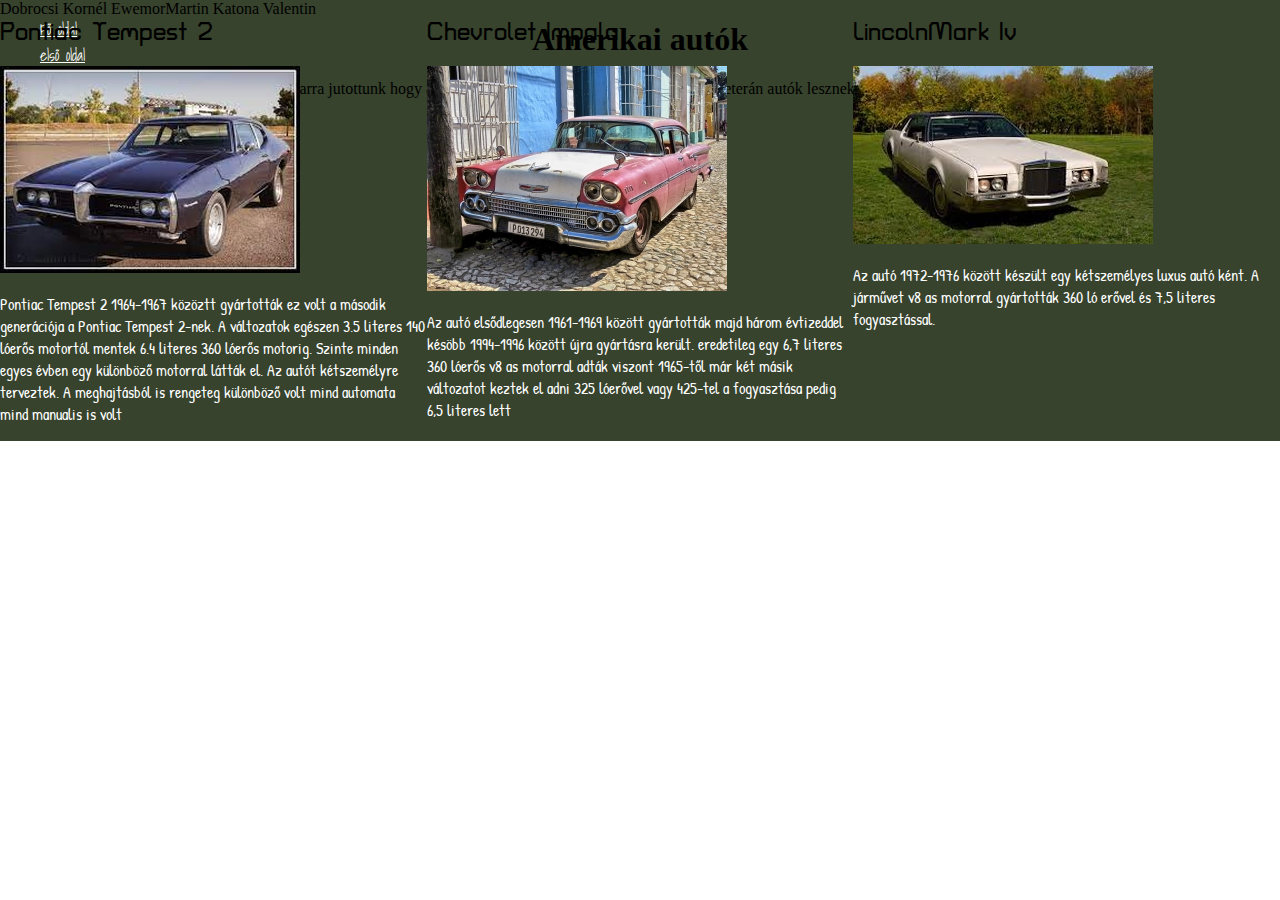
==== index.html @ fcf0584e "menu" ====
<!DOCTYPE html>
<html lang="en">
<head>
    <meta charset="UTF-8">
    <meta http-equiv="X-UA-Compatible" content="IE=edge">
    <meta name="viewport" content="width=device-width, initial-scale=1.0">
    <link rel="stylesheet" href="style.css">
    <title>Dobrocsi Kornél EwemorMartin Katona Valentin</title>
</head>
<body>
<main>
    <header><h1>Amerikai autók</h1>
        <p>A dolgozatban arra jutottunk hogy amerikai autók-ról fogunk írni
            Az első oldalt veterán autók lesznek míg a másodikon pedig terepjárok</p>
    </header>
    <nav>
        <ul>
            <li><a href="index.html">Fő oldal</a></li>
            <li><a href="tema1.html">első oldal</a></li>
        </ul>
    </nav>
    <article>
        <div class="grid">
            <h2>Pontiac Tempest 2</h2>
            <img src="kepek/veteranautok300_20.jpg" alt="1">
            <p>Pontiac Tempest 2 1964-1967 közöztt gyártották ez volt a második generációja a Pontiac Tempest 2-nek. A változatok egészen 3.5 literes 140 lóerős motortól mentek 6.4 literes 360 lóerős motorig.
                Szinte minden egyes évben egy különböző motorral látták el. Az autót kétszemélyre terveztek. A meghajtásból is rengeteg különböző volt mind automata mind manualis is volt </p>
        </div>
        <div class="grid">
            <h2>Chevrolet Impala</h2>
            <img src="kepek/veteranautok300_21.jpg" alt="2">
            <p>Az autó elsődlegesen 1961-1969 között gyártották majd három évtizeddel késöbb 1994-1996 között újra gyártásra került. eredetileg egy 6,7 literes 360 lóerős v8 as motorral adták
                viszont 1965-től már két másik változatot keztek el adni 325 lóerővel vagy 425-tel a fogyasztása pedig 6,5 literes lett
            </p>
        </div>
        <div class="grid">
            <h2>LincolnMark Iv</h2>
            <img src="kepek/veteranautok300_22.jpg" alt="3">
            <p>Az autó 1972-1976 között készült egy kétszemélyes luxus autó ként. A járművet v8 as motorral gyártották 360 ló erővel és 7,5 literes fogyasztással. <p>
        </div>
    </article>
    <footer>Dobrocsi Kornél EwemorMartin Katona Valentin</footer>
</main>
</body>
</html>
---- style.css ----
@import url('https://fonts.googleapis.com/css2?family=Shadows+Into+Light&display=swap'); /* FOOTER & LIST */
@import url('https://fonts.googleapis.com/css2?family=Patrick+Hand&display=swap'); /* 'p' & h3 tags */
@import url('https://fonts.googleapis.com/css2?family=Turret+Road&display=swap'); /* h2 &h1 tags */


body{
    padding: 0;
    margin: 0;
}

*{
    box-sizing: border-box;
}

main{
    background-color: #37432d;
    display: grid;
    grid-template-areas: "h"
                         "m ar"
                         "f ar";
}

article p{
    font-family: 'Patrick Hand';
    color: white;
}

article h1{
    color: white;
    font-family: 'Turret Road'
}

nav ul li{
    list-style-type: none;
    font-family: 'Shadows Into Light';
}

nav a{
    color: white;
}

nav a:visited{
    color: white;
}

nav a:active{
    color: gray;
}

h2{
    font-family: 'Turret Road';
}

footer{
    font-family: 'Shadow Into Light';
}

header{
    grid-area: h;
    text-align: center;
}

nav{
    grid-area: m;
}

nav ul{
    grid-area: fels;
}

article{
    grid-area: ar;
    grid-template-columns: 1fr 1fr 1fr;
    display: grid;
}

footer{
    grid-area: f;
}
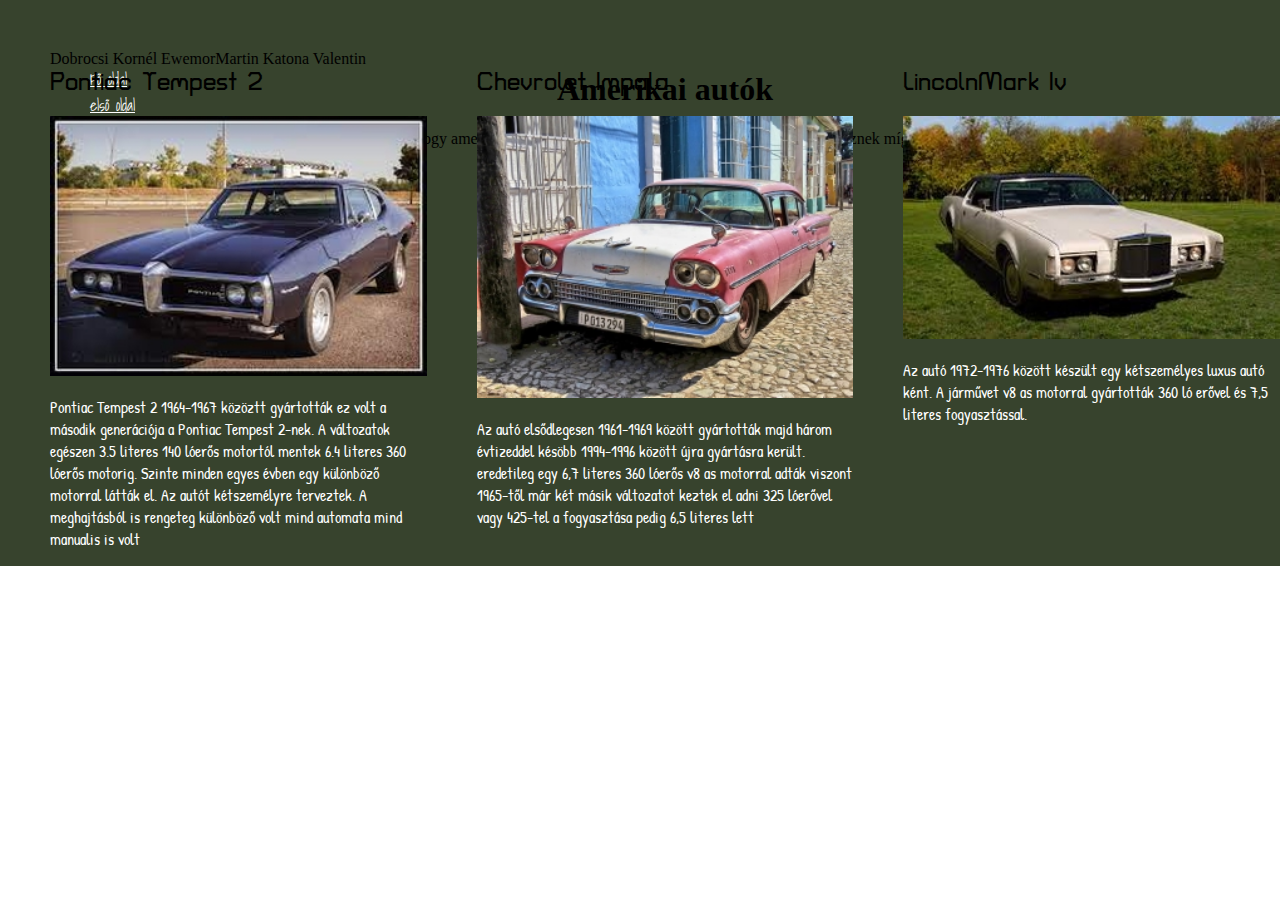
==== commit 10020498: "menu" ====
--- a/index.html
+++ b/index.html
@@ -9,7 +9,8 @@
 </head>
 <body>
 <main>
-    <header><h1>Amerikai autók</h1>
+    <header>
+        <h1>Amerikai autók</h1>
         <p>A dolgozatban arra jutottunk hogy amerikai autók-ról fogunk írni
             Az első oldalt veterán autók lesznek míg a másodikon pedig terepjárok</p>
     </header>
--- a/style.css
+++ b/style.css
@@ -15,9 +15,10 @@
 main{
     background-color: #37432d;
     display: grid;
-    grid-template-areas: "h"
+    grid-template-areas:  "h"
                          "m ar"
                          "f ar";
+    gap: 50px;
 }
 
 article p{
@@ -71,9 +72,13 @@
 article{
     grid-area: ar;
     grid-template-columns: 1fr 1fr 1fr;
+    gap: 50px;
     display: grid;
 }
 
 footer{
     grid-area: f;
+}
+article img{
+    width:100%
 }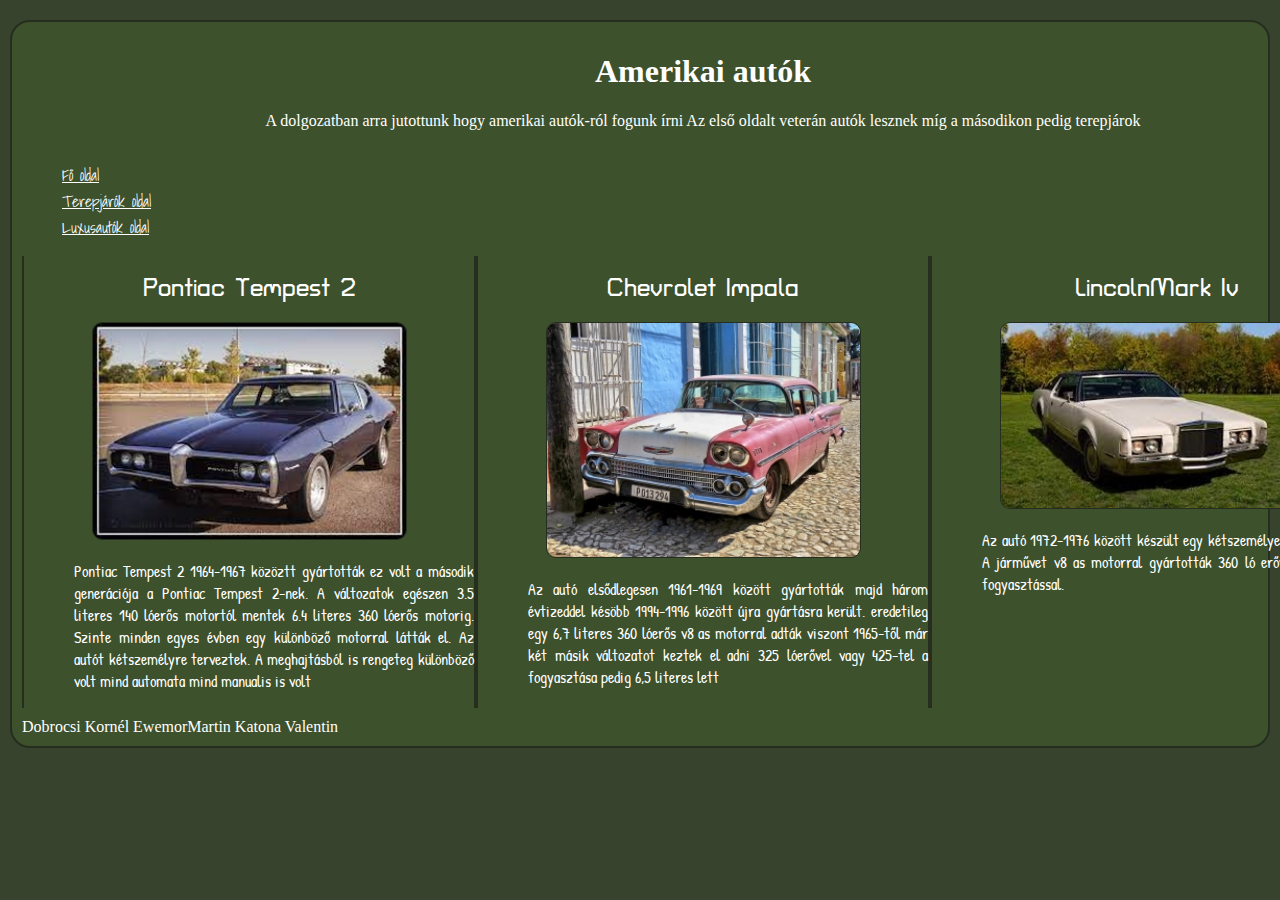
==== commit c202c00e: "plusz menüpont kialakítás" ====
--- a/index.html
+++ b/index.html
@@ -1,5 +1,5 @@
 <!DOCTYPE html>
-<html lang="en">
+<html lang="hu">
 <head>
     <meta charset="UTF-8">
     <meta http-equiv="X-UA-Compatible" content="IE=edge">
@@ -17,26 +17,27 @@
     <nav>
         <ul>
             <li><a href="index.html">Fő oldal</a></li>
-            <li><a href="tema1.html">első oldal</a></li>
+            <li><a href="tema1.html">Terepjárók oldal</a></li>
+            <li><a href="tema0.html">Luxusautók oldal</a></li>
         </ul>
     </nav>
     <article>
         <div class="grid">
             <h2>Pontiac Tempest 2</h2>
-            <img src="kepek/veteranautok300_20.jpg" alt="1">
+            <img src="kepek/veteranautok/veteranautok300_20.jpg" alt="1">
             <p>Pontiac Tempest 2 1964-1967 közöztt gyártották ez volt a második generációja a Pontiac Tempest 2-nek. A változatok egészen 3.5 literes 140 lóerős motortól mentek 6.4 literes 360 lóerős motorig.
                 Szinte minden egyes évben egy különböző motorral látták el. Az autót kétszemélyre terveztek. A meghajtásból is rengeteg különböző volt mind automata mind manualis is volt </p>
         </div>
         <div class="grid">
             <h2>Chevrolet Impala</h2>
-            <img src="kepek/veteranautok300_21.jpg" alt="2">
+            <img src="kepek/veteranautok/veteranautok300_21.jpg" alt="2">
             <p>Az autó elsődlegesen 1961-1969 között gyártották majd három évtizeddel késöbb 1994-1996 között újra gyártásra került. eredetileg egy 6,7 literes 360 lóerős v8 as motorral adták
                 viszont 1965-től már két másik változatot keztek el adni 325 lóerővel vagy 425-tel a fogyasztása pedig 6,5 literes lett
             </p>
         </div>
         <div class="grid">
             <h2>LincolnMark Iv</h2>
-            <img src="kepek/veteranautok300_22.jpg" alt="3">
+            <img src="kepek/veteranautok/veteranautok300_22.jpg" alt="3">
             <p>Az autó 1972-1976 között készült egy kétszemélyes luxus autó ként. A járművet v8 as motorral gyártották 360 ló erővel és 7,5 literes fogyasztással. <p>
         </div>
     </article>
--- a/style.css
+++ b/style.css
@@ -6,6 +6,7 @@
 body{
     padding: 0;
     margin: 0;
+    background-color: #37432d;
 }
 
 *{
@@ -13,22 +14,38 @@
 }
 
 main{
-    background-color: #37432d;
+    border: 2px solid #252e1f ;
+    padding: 10px;
+    margin: 20px 10px 20px 10px;
+    border-radius: 20px;
+    background-color: #43602c80;
     display: grid;
-    grid-template-areas:  "h"
-                         "m ar"
-                         "f ar";
-    gap: 50px;
+    grid-template-areas: "h"
+                         "m"
+                         "ar"
+                         "f";
+    color: white;
+}
+
+article{
+    text-align: center;
 }
 
 article p{
     font-family: 'Patrick Hand';
-    color: white;
+    width: 400px;
+    text-align: justify;
+    margin-left: 50px;
 }
 
 article h1{
-    color: white;
-    font-family: 'Turret Road'
+    font-family: 'Turret Road';
+    text-align: center;
+}
+
+article img{
+    border: 1px solid #252e1f;
+    border-radius: 10px;
 }
 
 nav ul li{
@@ -47,38 +64,61 @@
 nav a:active{
     color: gray;
 }
-
 h2{
     font-family: 'Turret Road';
 }
-
 footer{
     font-family: 'Shadow Into Light';
 }
-
 header{
     grid-area: h;
     text-align: center;
 }
-
 nav{
     grid-area: m;
 }
-
 nav ul{
     grid-area: fels;
 }
-
 article{
     grid-area: ar;
     grid-template-columns: 1fr 1fr 1fr;
-    gap: 50px;
     display: grid;
 }
-
 footer{
     grid-area: f;
+    margin-top: 10px;
 }
 article img{
-    width:100%
+    width:70%
+}
+
+.grid{
+    border-left: 2px solid #252e1f;
+    border-right: 2px solid #252e1f;
+}
+
+body::-webkit-scrollbar-track
+{
+	border-radius: 5px;
+    max-height: 10%;
+}
+
+body::-webkit-scrollbar
+{
+	width: 7px;
+    background: none;
+}
+
+body::-webkit-scrollbar-thumb
+{
+	border-radius: 5px;
+	background-color: #678c4a;
+}
+
+@media screen and (max-width:500px) {
+    article{
+        grid-template-columns: 1fr;
+        display: grid;
+    }
 }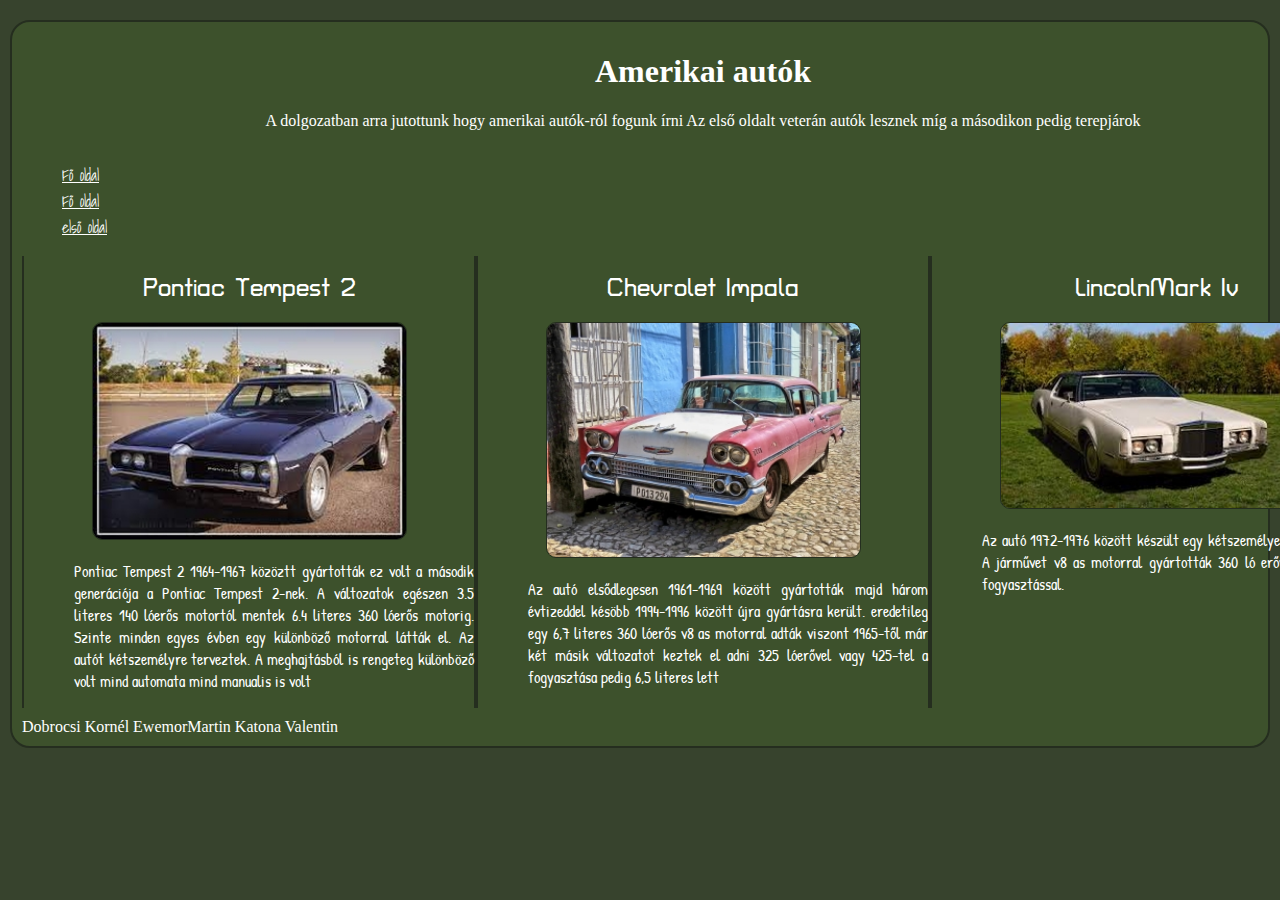
==== commit 0c473bcf: "menu" ====
--- a/index.html
+++ b/index.html
@@ -17,8 +17,8 @@
     <nav>
         <ul>
             <li><a href="index.html">Fő oldal</a></li>
-            <li><a href="tema1.html">Terepjárók oldal</a></li>
-            <li><a href="tema0.html">Luxusautók oldal</a></li>
+            <li><a href="tema0.html">Fő oldal</a></li>
+            <li><a href="tema1.html">első oldal</a></li>
         </ul>
     </nav>
     <article>
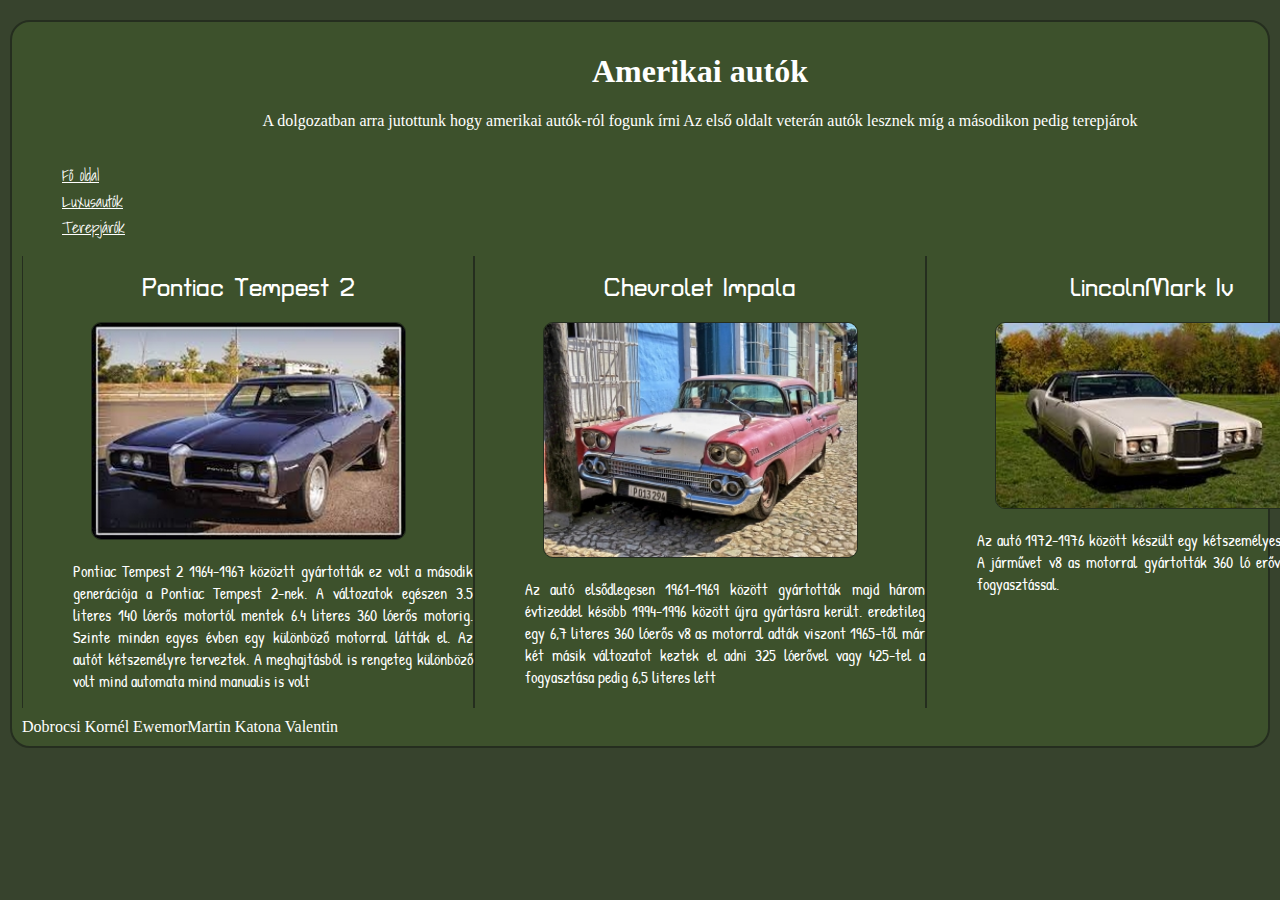
==== commit 2421b4c0: "index tartalom" ====
--- a/index.html
+++ b/index.html
@@ -17,8 +17,8 @@
     <nav>
         <ul>
             <li><a href="index.html">Fő oldal</a></li>
-            <li><a href="tema0.html">Fő oldal</a></li>
-            <li><a href="tema1.html">első oldal</a></li>
+            <li><a href="tema0.html">Luxusautók</a></li>
+            <li><a href="tema1.html">Terepjárók</a></li>
         </ul>
     </nav>
     <article>
--- a/style.css
+++ b/style.css
@@ -94,8 +94,8 @@
 }
 
 .grid{
-    border-left: 2px solid #252e1f;
-    border-right: 2px solid #252e1f;
+    border-left: 1px solid #252e1f;
+    border-right: 1px solid #252e1f;
 }
 
 body::-webkit-scrollbar-track
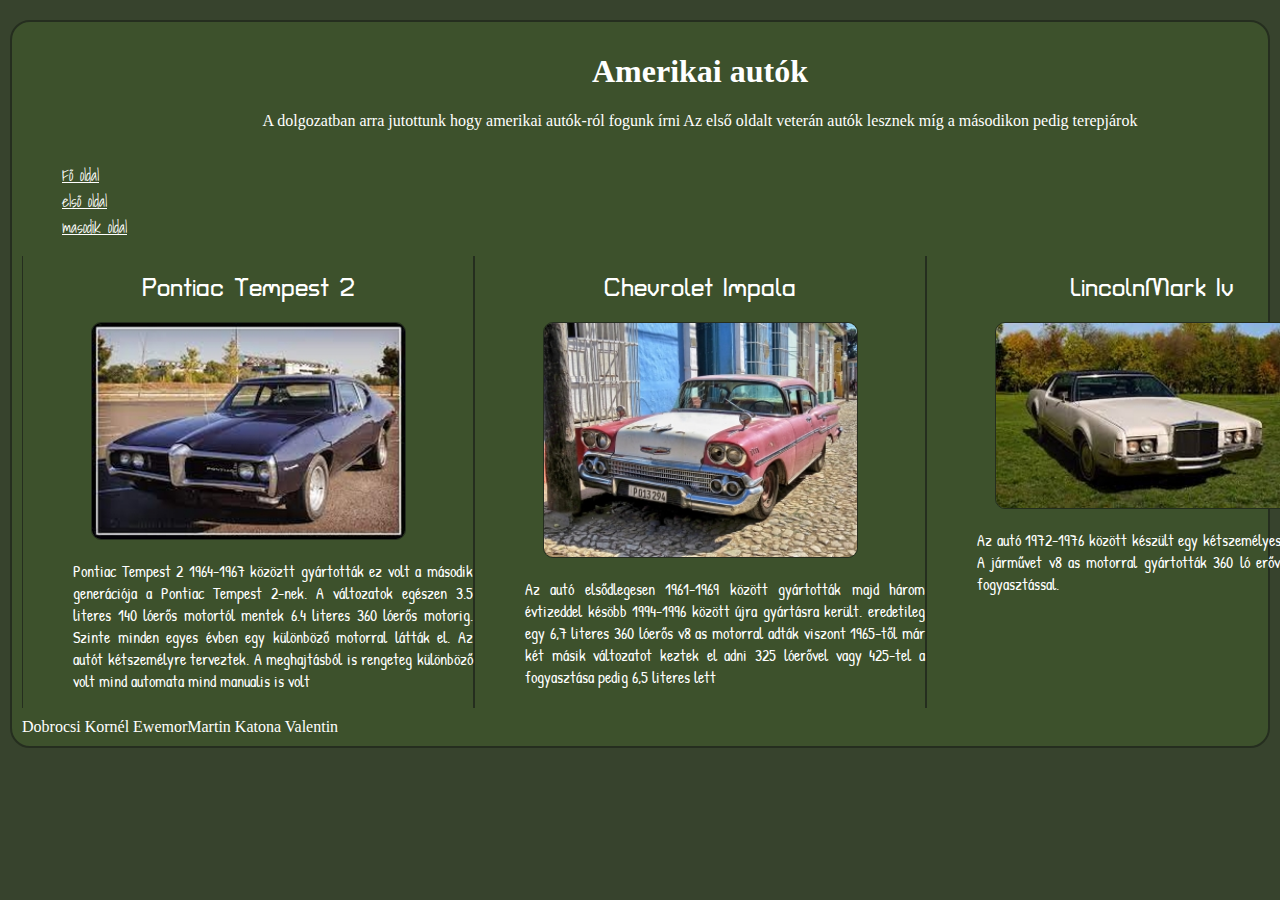
==== commit 2e21595e: "menu" ====
--- a/index.html
+++ b/index.html
@@ -17,8 +17,8 @@
     <nav>
         <ul>
             <li><a href="index.html">Fő oldal</a></li>
-            <li><a href="tema0.html">Luxusautók</a></li>
-            <li><a href="tema1.html">Terepjárók</a></li>
+            <li><a href="tema0.html">első oldal</a></li>
+            <li><a href="tema1.html">masodik oldal</a></li>
         </ul>
     </nav>
     <article>
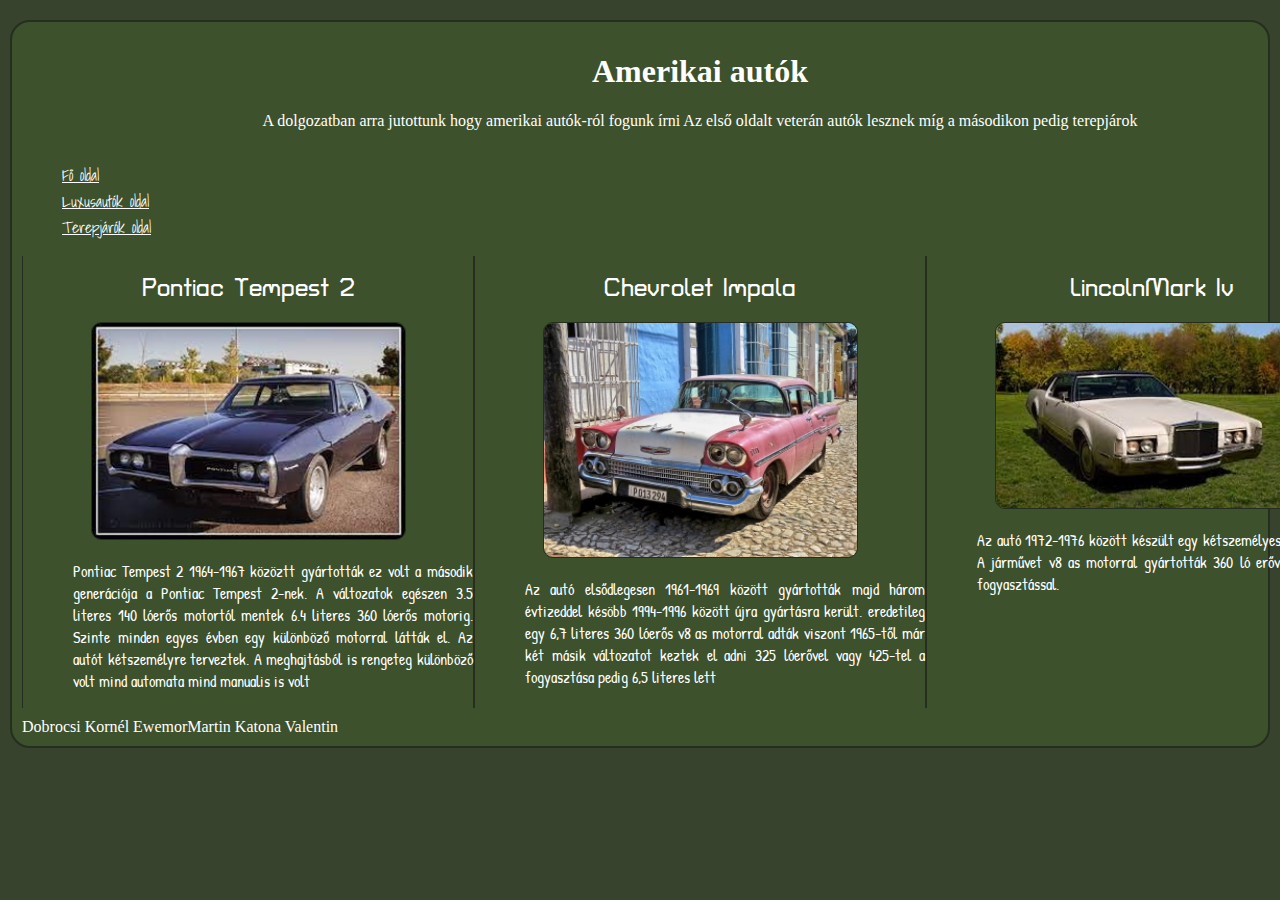
==== commit e6501680: "menu" ====
--- a/index.html
+++ b/index.html
@@ -17,8 +17,8 @@
     <nav>
         <ul>
             <li><a href="index.html">Fő oldal</a></li>
-            <li><a href="tema0.html">első oldal</a></li>
-            <li><a href="tema1.html">masodik oldal</a></li>
+            <li><a href="tema0.html">Luxusautók oldal</a></li>
+            <li><a href="tema1.html">Terepjárók oldal</a></li>
         </ul>
     </nav>
     <article>
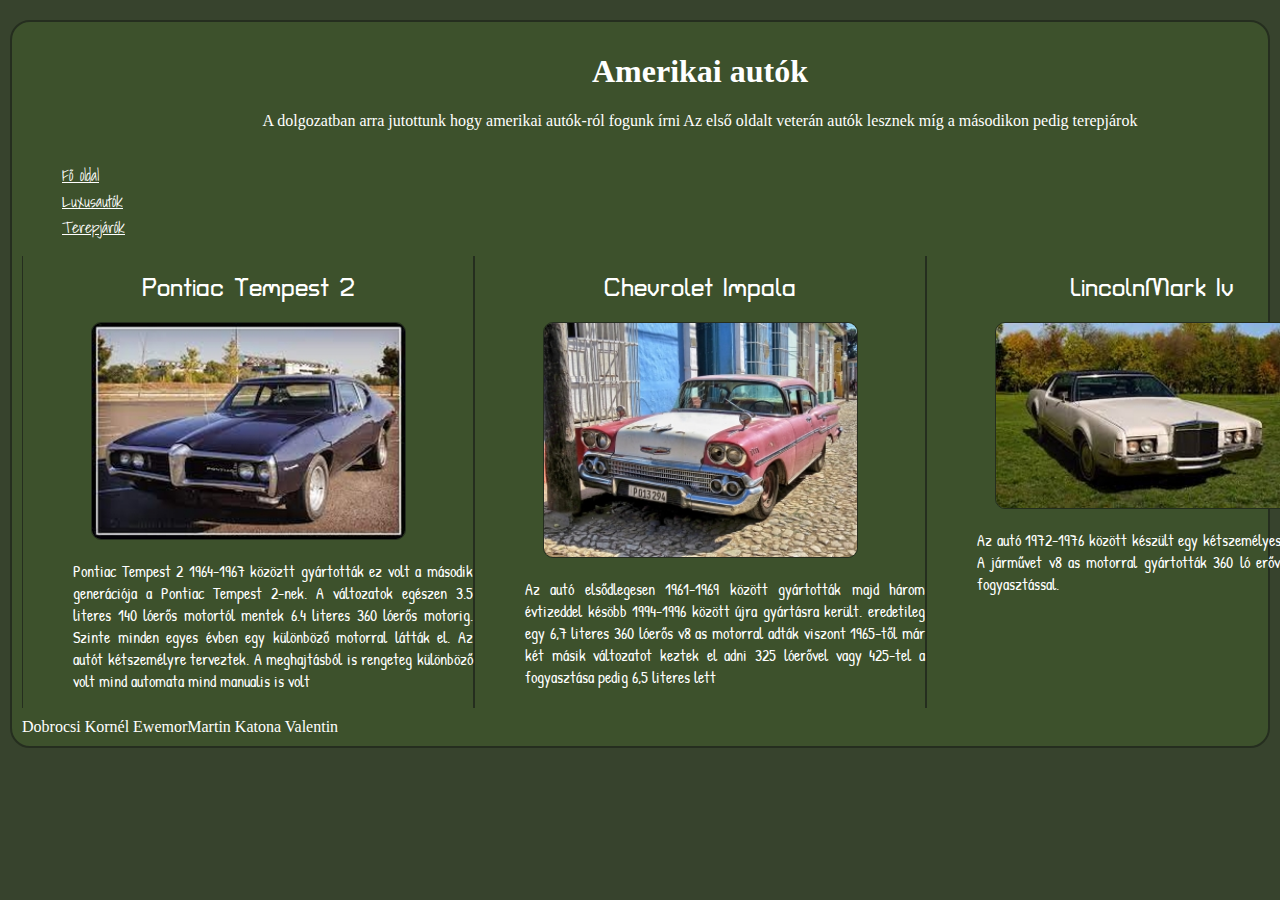
==== commit 7776be76: "menu" ====
--- a/index.html
+++ b/index.html
@@ -17,8 +17,8 @@
     <nav>
         <ul>
             <li><a href="index.html">Fő oldal</a></li>
-            <li><a href="tema0.html">Luxusautók oldal</a></li>
-            <li><a href="tema1.html">Terepjárók oldal</a></li>
+            <li><a href="tema0.html">Luxusautók</a></li>
+            <li><a href="tema1.html">Terepjárók</a></li>
         </ul>
     </nav>
     <article>
